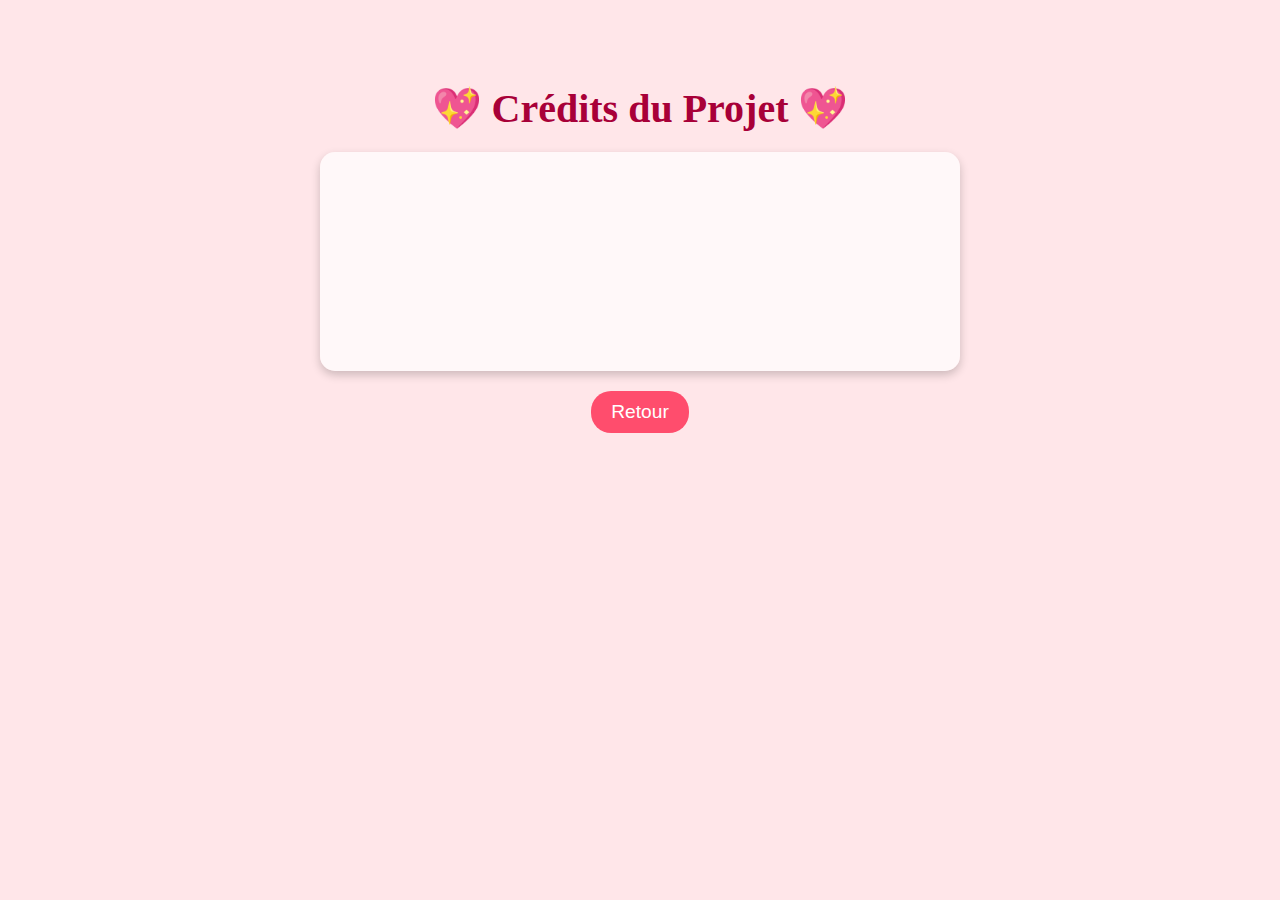
==== credits.html @ e54fe4e9 "Ajouts des crédits" ====
<!DOCTYPE html>
<html lang="fr">
<head>
  <meta charset="UTF-8">
  <meta name="viewport" content="width=device-width, initial-scale=1.0">
  <title>Crédits du Projet 💖</title>
  <style>
    body {
      font-family: 'Dancing Script', cursive;
      text-align: center;
      padding-top: 50px;
      background-color: #ffe6e9;
      color: #a80038;
      position: relative;
      overflow: hidden;
    }
    
    body::before {
      content: "";
      position: absolute;
      top: 0;
      left: 0;
      width: 100%;
      height: 100%;
      background: url('https://www.transparenttextures.com/patterns/tiny-roses.png');
      opacity: 0.3;
      z-index: -1;
    }

    h1 {
      font-size: 2.5rem;
      margin-bottom: 20px;
    }

    .credit-container {
      max-width: 600px;
      margin: 0 auto;
      padding: 20px;
      background: rgba(255, 255, 255, 0.7);
      border-radius: 15px;
      box-shadow: 0px 4px 10px rgba(0, 0, 0, 0.2);
    }

    .member {
      font-size: 1.8rem;
      margin: 15px 0;
      opacity: 0;
      transform: translateY(20px);
      animation: fadeInUp 1s ease-in-out forwards;
    }

    @keyframes fadeInUp {
      from {
        opacity: 0;
        transform: translateY(20px);
      }
      to {
        opacity: 1;
        transform: translateY(0);
      }
    }

    .member:nth-child(1) { animation-delay: 0.2s; }
    .member:nth-child(2) { animation-delay: 0.4s; }
    .member:nth-child(3) { animation-delay: 0.6s; }
    .member:nth-child(4) { animation-delay: 0.8s; }
    .member:nth-child(5) { animation-delay: 1s; }

    .back-button {
      margin-top: 20px;
      padding: 10px 20px;
      background-color: #ff4d6d;
      color: white;
      border: none;
      border-radius: 20px;
      cursor: pointer;
      font-size: 1.2rem;
      transition: all 0.3s ease-in-out;
    }

    .back-button:hover {
      background-color: #d90429;
      transform: scale(1.05);
    }
  </style>
</head>
<body>

  <h1>💖 Crédits du Projet 💖</h1>

  <div class="credit-container">
    <p class="member"><a href="https://www.linkedin.com/in/fleuriane-lam-b6ab66259/" target="_blank">🌹 LAM Fleuriane <br> Co-créatrice du projet/Animations</a></p>
    <p class="member"><a href="https://www.linkedin.com/in/david-mordi-730128303/" target="_blank">🌹 MORDI David <br> Co-créateur du projet/Implémentation de la page</a></p>
  </div>

  <button class="back-button" onclick="goBack()">Retour</button>

  <script>
    function goBack() {
      window.location.href = "index.html"; // Remplace par la vraie URL de la page principale
    }
  </script>

</body>
</html>
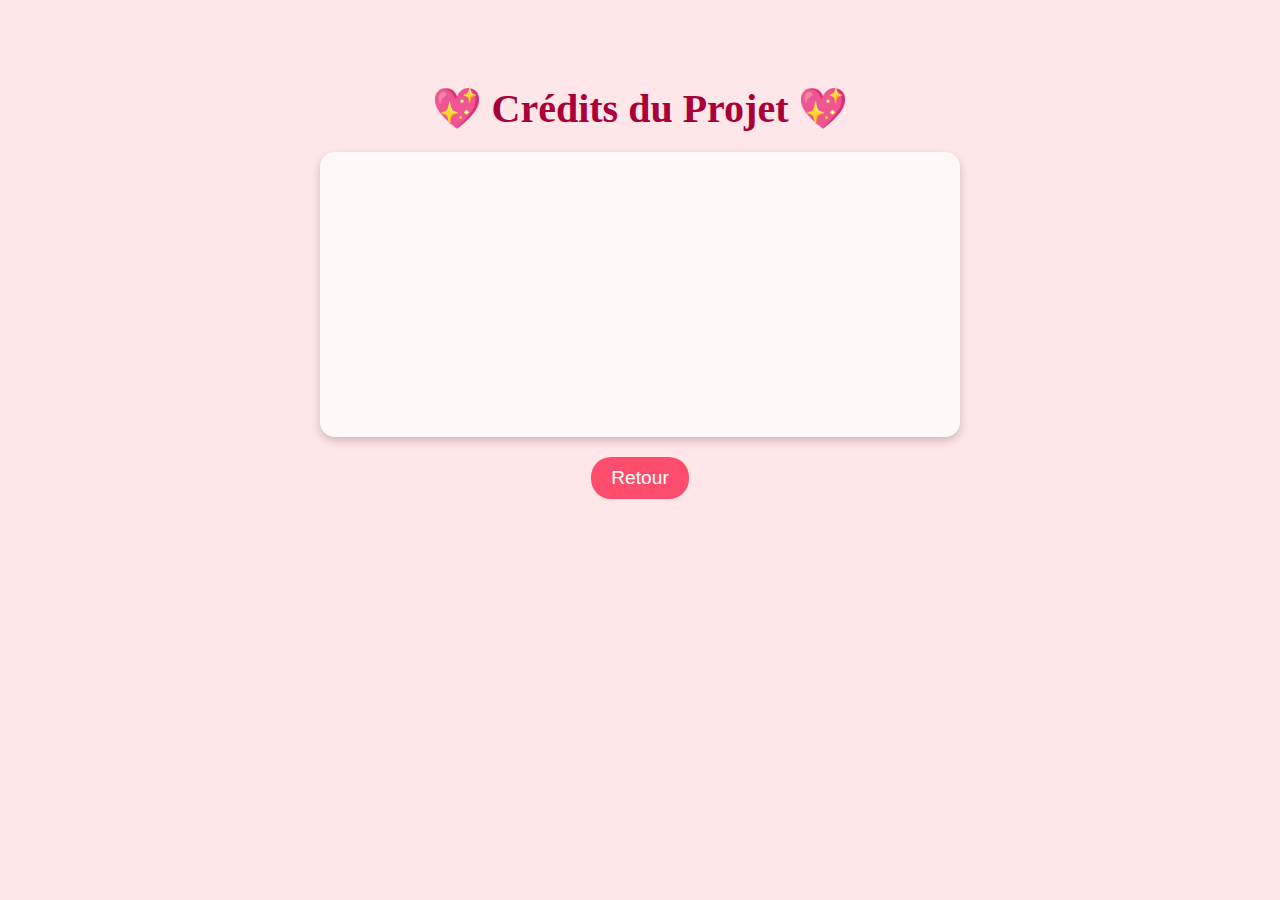
==== commit f80ac8b3: "Changements crédits" ====
--- a/credits.html
+++ b/credits.html
@@ -89,8 +89,8 @@
   <h1>💖 Crédits du Projet 💖</h1>
 
   <div class="credit-container">
-    <p class="member"><a href="https://www.linkedin.com/in/fleuriane-lam-b6ab66259/" target="_blank">🌹 LAM Fleuriane <br> Co-créatrice du projet/Animations</a></p>
-    <p class="member"><a href="https://www.linkedin.com/in/david-mordi-730128303/" target="_blank">🌹 MORDI David <br> Co-créateur du projet/Implémentation de la page</a></p>
+    <p class="member"><a href="https://www.linkedin.com/in/fleuriane-lam-b6ab66259/" target="_blank">🌹 LAM Fleuriane <br> Co-créatrice du projet <br> Design et Animations</a></p>
+    <p class="member"><a href="https://www.linkedin.com/in/david-mordi-730128303/" target="_blank">🌹 MORDI David <br> Co-créateur du projet <br> Implémentation du site</a></p>
   </div>
 
   <button class="back-button" onclick="goBack()">Retour</button>
